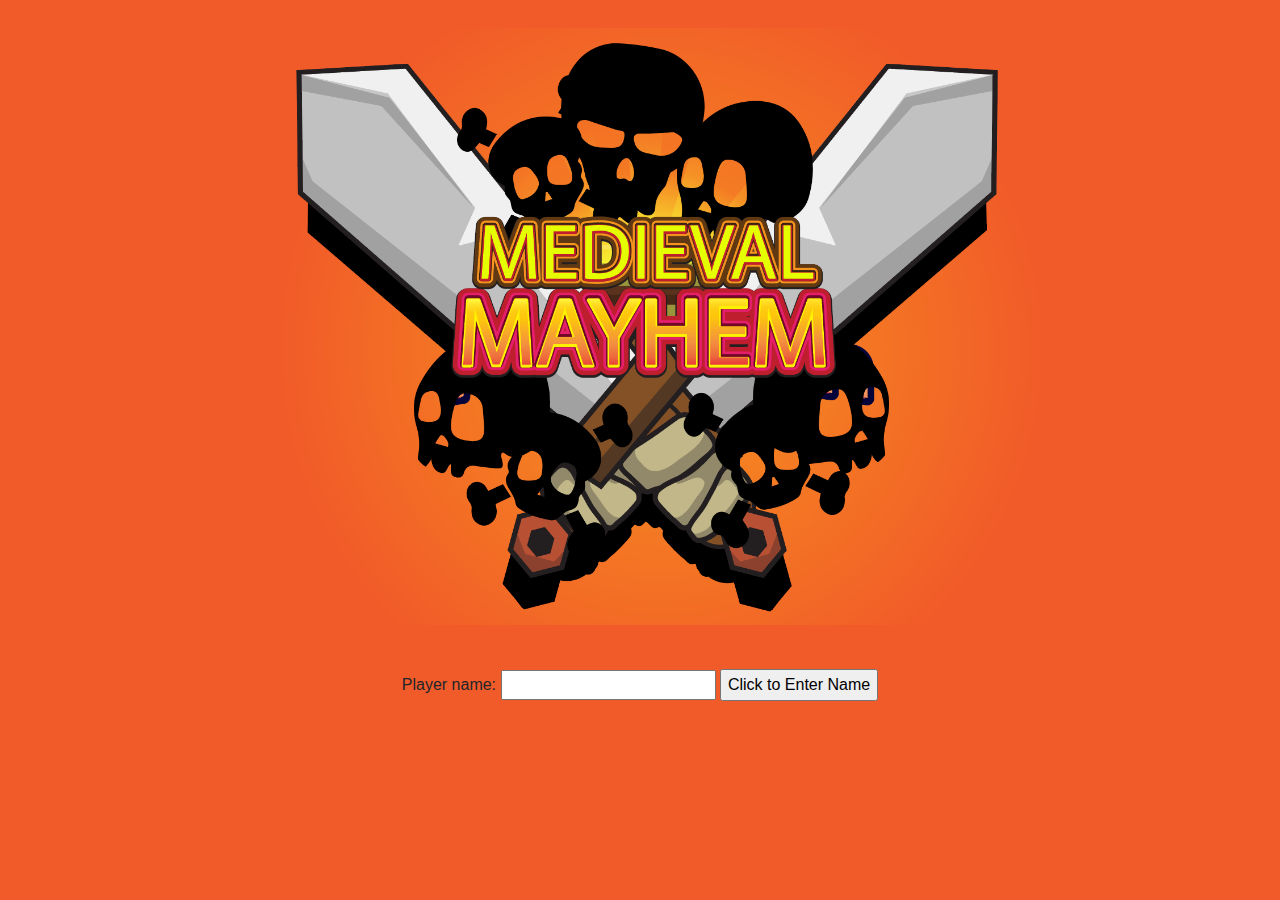
==== index.html @ e9db7f05 "adding localStorage for the leaderBoard" ====
<!--//////////////////////////////////
///// kevinmathews.cs@gmail.com  /////
////////////////////////////////// -->
<!DOCTYPE html>
<html lang="en">

<head>
  <meta charset="UTF-8">
  <meta http-equiv="X-UA-Compatible" content="IE=edge">
  <meta name="viewport" content="width=device-width, initial-scale=1.0">
  <title>Medieval Mayham</title>
  <link rel="stylesheet" href="https://stackpath.bootstrapcdn.com/bootstrap/4.5.0/css/bootstrap.min.css">
  <script src="https://code.jquery.com/jquery-3.5.1.min.js"></script>
  <script src="https://stackpath.bootstrapcdn.com/bootstrap/4.5.0/js/bootstrap.min.js"></script>
  <link rel="stylesheet" href="./css/style.css">
  <link rel="preconnect" href="https://fonts.gstatic.com">
  <link href="https://fonts.googleapis.com/css2?family=Boogaloo&display=swap" rel="stylesheet">
  <link rel="icon" href="./favicon.png">
  <script>
    $(document).ready(function () {
      $("#myModal").modal('show');
    });
  </script>
</head>

<body>
  <!-- Opening Screen Modal -->
  <div class="modal fade" id="myModal" role="dialog" data-keyboard="false" data-backdrop="static">
    <div class="modal-dialog">
      <img id='maintitleLogo' src="./images/logomain2.png" />
    </div>
    <div class="modal-body">
      <form name="form1" method="post" id="newGame">
        <p id="userInput">
          <label>Player name:</label>
          <input type="text" name="p1" id="nameOne" value="" required />
          <input class='fancy' id="submit" type="submit" value="Click to Enter Name" />
        </p>
        <img data-dismiss="modal" id="startbutton" type="submit" value="New Game" src="./images/start.gif"
          data-toggle="modal" data-target="#leaderModal" />
      </form>
    </div>
  </div>
  <!-- LeaderBoard Modal -->
  <div class="modal fade" id="leaderModal" role="dialog" data-keyboard="false" data-backdrop="static"
    aria-labelledby="ModalLabel" aria-hidden="true">
    <div class="modal-dialog">
    </div>
    <!-- <div class="modal-content"> -->
    <!-- <div class="modal-header"> -->

    <div class="modal-body">
      <img class='leaderLogo' src='./images/logo5.png' />
      <h1>Leader Board</h1>
      <br />
      <ul>

        <li>
          <table style="width: 100%;">
            <tbody>
              <th colspan='6'>
                <h1><span class='firstPositionName'></span></h1>
              </th>
              <tr>
                <td class='oneBoss1Name' style="width:20%">Taz'dingo</td>
                <td class='oneBoss2Name' style="width:20%">Pozzik & Sluggo</td>
                <td class='oneBoss3Name' style="width:20%">Goldrinn</td>
                <td class='oneBoss4Name' style="width:20%">Djinn</td>
                <td class='oneBoss5Name' style="width:20%">Vaelastrasz</td>
              </tr>
              <tr>
                <td class='leaderOnePurchaseAfterBoss1'>
                </td>
                <td class='leaderOnePurchaseAfterBoss2'>
                </td>
                <td class='leaderOnePurchaseAfterBoss3'>
                </td>
                <td class='leaderOnePurchaseAfterBoss4'>
                </td>
                <td class='leaderOnePurchaseAfterBoss5'>

                </td>
                <td>
                </td>
              </tr>
            </tbody>
          </table>
        </li>
        <hr />
        <li>
          <!-- <table style="width: 100%;">
            <tbody>
              <th colspan='6'>
                <h2><span class='secondPositionName'></span></h2>
              </th>
              <tr>
                <td class='twoBoss1name' style="width:20%">Taz'dingo</td>
                <td class='twoBoss2name' style="width:20%">Pozzik & Sluggo</td>
                <td class='twoBoss3name' style="width:20%">Goldrinn</td>
                <td class='twoBoss4name' style="width:20%">Djinn</td>
                <td class='twoBoss5name' style="width:20%">Vaelastrasz</td>
              </tr>
              <tr>
                <td class='leaderTwoPurchaseAfterBoss1'>
                </td>
                <td class='leaderTwoPurchaseAfterBoss2'>
                </td>
                <td class='leaderTwoPurchaseAfterBoss3'>
                </td>
                <td class='leaderTwoPurchaseAfterBoss4'>
                </td>
                <td class='leaderTwoPurchasedAfterBoss5'>
                </td>
                <td>
                </td>
              </tr>
            </tbody>
          </table> -->
          <table style="width: 100%;">
            <tbody>
              <th colspan='6'>
                <h1><span class='secondPositionName'></span></h1>
              </th>
              <tr>
                <td class='twoBoss1Name' style="width:20%">Taz'dingo</td>
                <td class='twoBoss2Name' style="width:20%">Pozzik & Sluggo</td>
                <td class='twoBoss3Name' style="width:20%">Goldrinn</td>
                <td class='twoBoss4Name' style="width:20%">Djinn</td>
                <td class='twoBoss5Name' style="width:20%">Vaelastrasz</td>
              </tr>
              <tr>
                <td class='leaderTwoPurchaseAfterBoss1'>
                </td>
                <td class='leaderTwoPurchaseAfterBoss2'>
                </td>
                <td class='leaderTwoPurchaseAfterBoss3'>
                </td>
                <td class='leaderTwoPurchaseAfterBoss4'>
                </td>
                <td class='l2PAB5'>

                </td>
                <td>
                </td>
              </tr>
            </tbody>
          </table>
        </li>
        <hr />
        <li>
          <table style="width: 100%;">
            <tbody>
              <th colspan='6'>
                <h3><span class='thirdPositionName'></span></h3>
              </th>
              <tr>
                <td class='div3Boss1' style="width:20%">Taz'dingo</td>
                <td class='div3Boss2' style="width:20%">Pozzik & Sluggo</td>
                <td class='div3Boss3' style="width:20%">Goldrinn</td>
                <td class='div3Boss4' style="width:20%">Djinn</td>
                <td class='div3Boss5' style="width:20%">Vaelastrasz</td>
              </tr>
              <tr>
                <td class='leaderThreePurchaseAfterBoss1'>
                </td>
                <td class='leaderThreePurchaseAfterBoss2'>
                </td>
                <td class='leaderThreePurchaseAfterBoss3'>
                </td>
                <td class='leaderThreePurchaseAfterBoss4'>
                </td>
                <td class='leaderThreePurchaseAfterBoss5'>
                </td>
                <td>
                </td>
              </tr>
            </tbody>
          </table>
        </li>
        <hr />
        <li>
          <span class='fourthPositionName'></span>
        </li>
        <li>
          <span class='fifthPositionName'></span>
        </li>
        <li>
          <span class='sixthPositionName'></span>
        </li>
        <li>
          <span class='seventhPositionName'></span>
        </li>
        <li>
          <span class='eighthPositionName'></span>
        </li>
        <li>
          <span class='ninthPositionName'></span>
        </li>
        <li>
          <span class='tenthPositionName'></span>
        </li>
      </ul>
      <button type="button" class="btn btn-secondary resetGameButton" data-dismiss="modal">Close
      </button>
    </div>
  </div>
  <!-- </div> -->
  </div>
  <!-- Shop Modal -->
  <div class="modal fade" id="shopModal" tabindex="-1" role="dialog" aria-labelledby="ModalLabel" aria-hidden="true"
    data-keyboard="false" data-backdrop="static">
    <div class="modal-dialog" role="document">
      <div class="modal-content">
        <div class="modal-header">
          <img id='modalShopImage' src=' ./images/shopmodal.png'>
          <h2 class="modal-title">Upgrade Shop</h2>
          <hr>
          <h4>For Info on spells, damage and accuracy please check the Rules Page</h4>
        </div>
        <div class="modal-body">
          <img src='./images/heart3.png' />10 Health for 10 Gold
          <button id='buyHealthUpgrade'>Buy
          </button>
          <hr>
          <img src='./images/attackicon.png' />3 point of Attack Upgrade for 10 gold
          <button id='buyAttackUpgrade'>Buy
          </button>
          <hr>
          <img src='./images/armor.png' />3 point of extra Armor for 10 gold
          <button id='buyArmorUpgrade'>Buy
          </button>
          <hr>
          <img src='./images/accuracy.png' />2 point of Accuracy Upgrade for 10 gold
          <button id='buyAccuracyUpgrade'>Buy
          </button>
          <hr>
          <img src='./images/magicaccuracy.png' />2 point of Magic Accuracy for 10 gold
          <button id='buyMagicAccuracyUpgrade'>Buy
          </button>
          <hr>
          <img src='./images/bladeshop.png' />Learn Throwing Blade Skill for 30 gold
          <button id='buyThrowingBladeUpgrade'>Buy
          </button>
          <hr>
          <img src='./images/fireballshop.png' />Learn FireBall Spell for 50 gold
          <button id='buyFireBallUpgrade'>Buy
          </button>
        </div>
        <div id='shopText'></div>
        <div class="modal-footer">
          <img src='./images/heart3.png' />
          <span class='playerHealth'>= 200
          </span>
          <img src='./images/attackicon.png' /> =
          <span class='playerAttack'>20
          </span>
          <img src='./images/armor.png' /> =
          <span class='playerArmor'>5
          </span>
          <img src='./images/accuracy.png' /> =
          <span class='playerAccuracy'>80
          </span>%
          <img src='./images/magicaccuracy.png' /> =
          <span class='playerMagicAccuracy'>65
          </span>%
          <img src='./images/gold.png' /> =
          <span class='playerGold'>0
          </span>
          <br>
          <button type="button" class="btn btn-secondary" data-dismiss="modal">Close
          </button>
        </div>
      </div>
    </div>
  </div>
  <!-- Rules Modal -->
  <div id="myModal3" class="modal fade" role="dialog" data-keyboard="false" data-backdrop="static">
    <div class="modal-dialog">
      <div class="modal-content">
        <div class="modal-header">
          <img id='modalShopImage' src=' ./images/rulesmodal.png'>
          <h4 class="modal-title">Game Rules and Info
          </h4>
        </div>
        <div class="modal-body">
          <h5>Game Play
          </h5>
          <h6>
            <p>FOR BEST VIEWING!
            </p>
            <p>Screens less then 16" might need to set browser zoom set 90%
            </p>
            <p>For Screens up to 27" set browser Zoom to 100%.
            </p>
            <p>and set Zoom 110% - 125% on screens larger then 27"
            </p>
          </h6>
          <hr>
          <p>The Player always goes first, and then the Computer Enemy.</p>
          You start off with a basic attack along with a lightning Bolt spell. As you advance through stages you earn
          gold and can purchase upgrades to Armor, Health Potions, Increase your Weapon and Magic Accuracy, as well as
          learn new Skills.
          </p>
          <hr>
          <p><img src='./images/accuracy.png'>Shows the accuracy for your Basic Attack(20 Damage) and Throwing Blade(35
            Damage 1 round cooldown).</p>
          <p>It's also used to show the Enemies attack accuracy</p>
          <hr>
          <p><img src='./images/magicaccuracy.png'>Shows the Accuracy of your LightingBolt(45 Damage 2 round cooldown)
            and FireBall Spell(65 Damage 3 rounds cooldown)
          </p>
          <hr>
          <p><img src='./images/armor.png'>Shows the armor you have. For every point of Armor you have you block 1 point
            of incoming damage.</p>
        </div>
        <div class="modal-footer">
          <button type="button" class="btn btn-default" data-dismiss="modal">Close
          </button>
        </div>
      </div>
    </div>
  </div>
  <!-- Stage Cleared Modal -->
  <div id="myModal4" class="modal fade" role="dialog" data-keyboard="false" data-backdrop="static">
    <div class="modal-dialog">
      <div class="modal-content">
      </div>
      <div id="modal-body4">
      </div>
    </div>
  </div>
  <!-- Victory Modal -->
  <div id="myModal5" class="modal fade" role="dialog" data-keyboard="false" data-backdrop="static">
    <div class="modal-dialog">
      <div class="modal-content">
      </div>
      <div id="modal-body5">
      </div>
    </div>
  </div>
  <!-- Defeat Modal -->
  <div id="myModal6" class="modal fade" role="dialog" data-keyboard="false" data-backdrop="static">
    <div class="modal-dialog">
      <div class="modal-content">
      </div>
      <div id="modal-body6">
      </div>
    </div>
  </div>
  <!-- Restart Modal -->
  <div id="myModal7" class="modal fade" role="dialog" data-keyboard="false" data-backdrop="static">
    <div class="modal-dialog">
      <div class="modal-content">
      </div>
      <div id="modal-body7">
      </div>
    </div>
  </div>
  <section>
    <div id='playerNameDiv'>
      <span class='playerName'>
      </span>
    </div>
    <div id='bossNameDiv'>
      <span class='bossName'>
      </span>
    </div>
    <div id='playerName'>
      <img class='playerNamePlate' src="./images/charactername.png" />
    </div>
    <div id='gameTitle'>
      <img id='titleLogo' src="./images/logo3.png" />
    </div>
    <div id='enemyName'>
      <img class='playerNamePlate' src="./images/charactername.png" />
    </div>
    <div id='playerDamageDiv'>
      <span class='emptyDot'>.
      </span>
    </div>
    <div id='enemyDamageDiv'><span class='emptyDot'>.</span>
    </div>
    <div id='playerStats'>
      <img src='./images/heart3.png' /> =
      <span class='playerHealth'>200
      </span>
      <br>
      <img src='./images/attackicon.png' /> =
      <span class='playerAttack'>20
      </span>
      <br>
      <img src='./images/armor.png' /> =
      <span class='playerArmor'>5
      </span>
      <br>
      <img src='./images/accuracy.png' /> =
      <span class='playerAccuracy'>80
      </span>%
      <br>
      <img src='./images/magicaccuracy.png' /> =
      <span class='playerMagicAccuracy'>65
      </span>%
      <br>
      <img src='./images/gold.png' /> =
      <span class='playerGold'>0
      </span>
      <br>
    </div>
    <div id='playerPictureDiv'>
      <img id='playerPicture' src='./images/player1idle.gif' />
    </div>
    <div id='victoryImage'></div>
    <div id='stageClearedImage'></div>
    <div id='defeatImage'></div>
    <div id='enemyPictureDiv'>
      <img id='enemyPicture' src='./images/enemy1idle.gif' />
    </div>
    <div id='enemyStats'>
      <img src='./images/heart3.png' /> =
      <span class='bossHealth'>30
      </span>
      <br>
      <img src='./images/attackicon.png' /> =
      <span class='bossAttack'>15
      </span>
      <br>
      <img src='./images/armor.png' /> =
      <span class='bossArmor'>2
      </span>
      <br>
      <img src='./images/accuracy.png' /> =
      <span class='bossAccuracy'>50
      </span>%
      <br>
    </div>
    <div id='gameActionButtons'>
      <img src=./images/attack11.png id='attackButton' class='gameButtons'></img>
      <img src=./images/blade11.png id='magicBladeButton' class='gameButtons'></img>
      <img src=./images/lightning11.png id='lightningButton' class='gameButtons'></img>
      <img src=./images/fireball11.png id='fireBallButton' class='gameButtons'></img>
      <img src=./images/shop11.png id='shopButton' class='gameButtons' data-toggle="modal"
        data-target="#shopModal"></img>
      <img src=./images/rules11.png id='rulesButton' class='gameButtons' data-toggle="modal"
        data-target="#myModal3"></img>
      <img src=./images/restart11.png id='restartButton' class='resetGameButton'></img>
  </section>
  <div id='preLoadImages' class='hiddenItems'>
    <img src=./images/attack22.png></img>
    <img src=./images/blade22.png></img>
    <img src=./images/lightning22.png></img>
    <img src=./images/fireball22.png></img>
    <img src=./images/shop22.png></img>
    <img src=./images/rules22.png></img>
    <img src=./images/restart22.png></img>
    <img src=./images/attack33.png></img>
    <img src=./images/blade33.png></img>
    <img src=./images/lightning33.png></img>
    <img src=./images/fireball33.png></img>
    <img src=./images/shop33.png></img>
    <img src=./images/rules33.png></img>
    <img src=./images/restart33.png></img>
  </div>
  <script src="./js/app.js"></script>
</body>

</html>
---- css/style.css ----
/*//////////////////////////////////
///  kevinmathews.cs@gmail.com   ///
//////////////////////////////////*/
body {
    text-align: center;
      background-size: auto;
      background-size: cover;
  }
  #preLoadImages {
    display: none;
  }
  .modal-dialog{
    text-align: center;
  }
  .modal-content{
    height: 80%;
    z-index: 10001;
  }
  .fancy {
    height: 32px;
  }
  #startbutton {
    visibility: hidden;
    width: 15%;
    margin-left: 0px;
    margin-right: 0px;
  }
  #myModal{
    display:flex;
    background-color:#f15a29;
    align-items: center;
    justify-content: center;
    /* z-index: 100; */
  }
  #leaderModal{
    background-color:#f15a29;
    align-items: center;
    justify-content: center;
    text-align: center;
  }
  #leaderModal ul {
    padding-left: 0;
  }
  #leaderModal li {
    list-style-type: none;
    text-align: center;
  }
  #dualWield {
    display: none;
  }
  .dualWieldAccuracy {
    display: none;
  }
  section {
    display: grid;
    justify-items: center;
    align-items: center;
    grid-template-columns: 20% 10% 20% 20% 10% 20%;
    grid-template-rows:35% 45% 20%;
    margin-top: -115px;
    min-width: 600px;
    grid-gap: 0px;
  }
  #playerNameDiv{
    grid-column: 1 / 2;
    grid-row: 1;
    padding-top: 15px; 
    z-index:1000;
    font-size: 36px;
    font-family: 'Boogaloo', cursive;
    text-shadow: 1px 2px 3px #4d4d4d; 
      color: #222;
  }
  #bossNameDiv {
    grid-column: 6 / 7;
    grid-row: 1;
    padding-top: 15px; 
    z-index:1000;
    font-size: 36px;
    font-family: 'Boogaloo', cursive;
    text-shadow: 1px 2px 3px #4d4d4d; 
      color: #222;
  }
  #playerName {
      grid-column: 1 / 2;
      grid-row: 1;
  }
  #gameTitle {
    grid-column: 2 / 6;
    grid-row: 1;
    transform: translateY(60px);
  }
  #enemyName {
    grid-column: 6 / 7;
    grid-row: 1;
  }
  #playerStats {
    grid-column: 2 / 3;
    grid-row: 2;
    background-color: lightgray;
    border-radius: 10%;
    text-shadow: 2px 3px 5px #716D6D;
    transform: translateX(-20pxpx);
    border: solid #BDBDBD 1px; 
    box-shadow: 8px 14px 20px rgba(0, 0, 0, 0.5)  ; 
    -webkit-box-shadow: 8px 14px 20px rgba(0, 0, 0, 0.5)  ; 
    -moz-box-shadow: 8px 14px 20px rgba(0, 0, 0, 0.5)  ; 
    text-align: left;
  }
  #playerDamageDiv {
    grid-column: 3 / 4;
    grid-row: 2;
    font-size: 52px;
    font-family: 'Boogaloo', cursive;
    transform: translateY(-25px);
    transform: translateX(15px);
    z-index: 2;
    -webkit-text-stroke-width: 2px;
    -webkit-text-stroke-color: black;
  }
  #enemyDamageDiv {
    grid-column: 4 / 5;
    grid-row: 2;
    font-size: 12px;
    font-family: 'Boogaloo', cursive;
    z-index: 1000;
    transform: translateY(-40%);
    padding-bottom: 60px;
    transform: translateX(-100px);
  }
  #enemyDamageDiv {
    width: 3px;
    height: 3px;
    font-size: 52px;
    font-family: 'Boogaloo', cursive;
    z-index: 3;
    -webkit-text-stroke-width: 2px;
    -webkit-text-stroke-color: black;
    
  }
  #enemyStats {
    grid-column: 5 / 6;
    grid-row: 2;
    background-color: lightgray;
    border-radius: 10%;
    text-shadow: 2px 3px 5px #716D6D;
    transform: translateX(-95px);
    transform: translateY(-40px);
    margin-left: -80px;
    text-align: left;
    border: solid #BDBDBD 1px; 
    box-shadow: 8px 14px 20px rgba(0, 0, 0, 0.5)  ; 
    -webkit-box-shadow: 8px 14px 20px rgba(0, 0, 0, 0.5)  ; 
    -moz-box-shadow: 8px 14px 20px rgba(0, 0, 0, 0.5)  ; 
  }
  #playerPictureDiv {
  grid-column: 3 / 4;
  grid-row: 2;
  padding-top: 200px;
  transform: translateX(-50px);
  z-index: 1;
  }
  #playerPicture{
    width: 165%
  }
  #enemyPicture{
    width: 165%
  }
  #enemyPictureDiv {
    grid-column: 4/ 5;
    grid-row: 2;
    padding-top: 200px;
    transform: translateX(-240px);
    z-index: 1; */
  }
  #playerCombatText {
    background-color: orange;
    grid-column: 1 / 3;
    grid-row: 4;
  }
  #enemyCombatText {
    background-color: purple;
    grid-column: 3 / 5;
    grid-row: 4;
  }
  #gameActionButtons {
    grid-column: 1 / 7;
    grid-row: 5;
    transform: translateY(-80px);
  }
  #titleLogo {
    width: 75%; 
    -webkit-filter: drop-shadow(8px 8px 8px #222);
    filter: drop-shadow(8px 8px 8px #222);
  }
  .playerNamePlate {
    width: 90%;
    z-index:-1000;
    -webkit-filter: drop-shadow(5px 5px 5px 5px #222);
    filter: drop-shadow(5px 5px 5px #222);
  }
  #maintitleLogo {
    width: 180%;
    transform: translateY(-50%);
    transform: translateX(-20%);
  }
  .playerName{
    transform: translateY(50%)
  }
  .emptyDot {
    opacity: 0%;
  }
  .gameButtons{
  width: 100px;
  border-radius: 50%;
  background: #F8F8F8; 
  border: solid #BDBDBD 1px; 
  box-shadow: 8px 14px 20px rgba(0, 0, 0, 0.5)  ; 
  -webkit-box-shadow: 8px 14px 20px rgba(0, 0, 0, 0.5)  ; 
  -moz-box-shadow: 8px 14px 20px rgba(0, 0, 0, 0.5)  ; 
  }
  .resetGameButton{
    width: 100px;
    border-radius: 50%;
    background: #F8F8F8; 
    border: solid #BDBDBD 1px; 
    box-shadow: 8px 14px 20px rgba(0, 0, 0, 0.5)  ; 
    -webkit-box-shadow: 8px 14px 20px rgba(0, 0, 0, 0.5)  ; 
    -moz-box-shadow: 8px 14px 20px rgba(0, 0, 0, 0.5)  ; 
    }
  #attackButton:hover {
    content: url('../images/attack22.png');
  }
  #attackButton:active {
    content: url('../images/attack33.png');
  }
  #magicBladeButton:hover {
    content: url('../images/blade22.png');
  }
  #magicBladeButton:active {
    content: url('../images/blade33.png');
  }
  #lightningButton:hover {
    content: url('../images/lightning22.png');
  }
  #lightningButton:active {
    content: url('../images/lightning33.png');
  }
  #fireBallButton:hover {
    content: url('../images/fireball22.png');
  }
  #fireBallButton:active {
    content: url('../images/fireball33.png');
  }
  #shopButton:hover {
    content: url('../images/shop22.png');
  }
  #shopButton:active {
    content: url('../images/shop33.png');
  }
  #rulesButton:hover {
    content: url('../images/rules22.png');
  }
  #rulesButton:active {
    content: url('../images/rules33.png');
  }
  #restartButton:hover {
    content: url('../images/restart22.png');
  } 
  #restartButton:active {
    content: url('../images/restart33.png');
  }
  #stageClearedImage {
    width: 120%;
    transform: translateX(-60%);
    transform: translateY(20%);
  }
  #victoryImage {
    width: 150%;
    transform: translateX(0);
    transform: translateY(10%);
    margin-left: -150px;
  }
  #defeatImage {
    width: 150%;
    transform: translateX(0);
    transform: translateY(200px);
    margin-left: -150px;
  }
  #restartGameImage{
    transform: translateX(-50%);
  }
  #modalShopImage {
    width: 60px;
  }
  #fireBallButton {
    visibility: hidden;
    
  }
  #magicBladeButton {
    visibility: hidden;
  }
  .leaderLogo {
    width: 10%;
    height: auto;
    -webkit-filter: drop-shadow(5px 5px 5px 5px #222);
    filter: drop-shadow(5px 5px 5px #222);
  }
  .leader1Name {
    font-size: 40px;
  }
  .boss1NameDead {
    color: black;
    text-decoration: line-through;
    -webkit-text-decoration-color: black;
    text-decoration-color: black;
  }
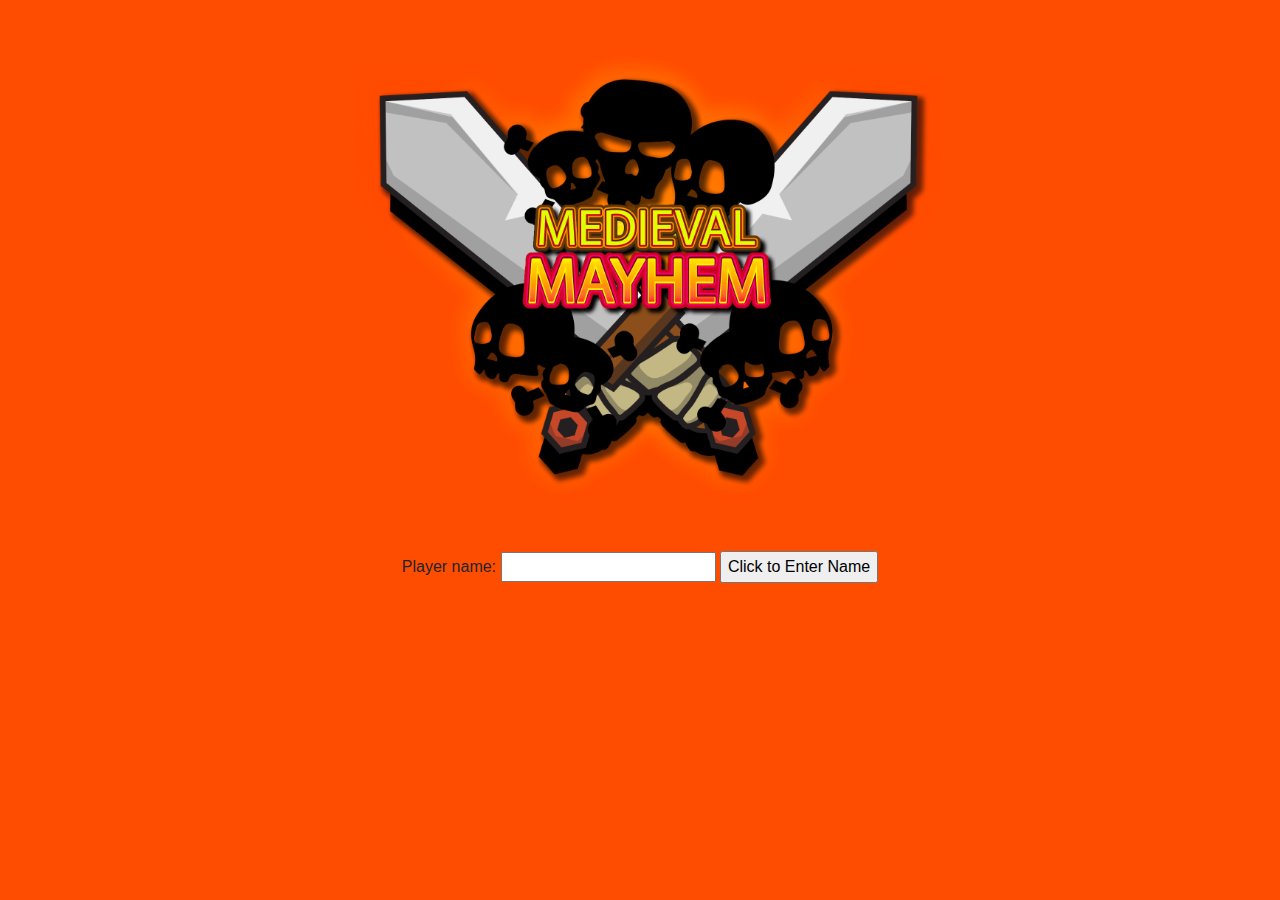
==== commit e710d2d3: "reworked all of the logos and adjusted some css" ====
--- a/index.html
+++ b/index.html
@@ -7,12 +7,15 @@
 <head>
   <meta charset="UTF-8">
   <meta http-equiv="X-UA-Compatible" content="IE=edge">
-  <meta name="viewport" content="width=device-width, initial-scale=1.0">
+  <meta name="viewport" content="width=device-width, initial-scale=1, minimum-scale=1, maximum-scale=1" />
   <title>Medieval Mayham</title>
   <link rel="stylesheet" href="https://stackpath.bootstrapcdn.com/bootstrap/4.5.0/css/bootstrap.min.css">
   <script src="https://code.jquery.com/jquery-3.5.1.min.js"></script>
   <script src="https://stackpath.bootstrapcdn.com/bootstrap/4.5.0/js/bootstrap.min.js"></script>
-  <link rel="stylesheet" href="./css/style.css">
+  <!-- <link rel="stylesheet" href="./css/style.css"> -->
+  <link rel="stylesheet" type="text/css" media="only screen and (max-device-width: 420px)" href="./css/narrow.css" />
+  <link rel="stylesheet" type="text/css" media="only screen and (min-device-width: 421px)" href="./css/style.css" />
+  <!-- <link id="size-stylesheet" rel="stylesheet" type="text/css" href="./css/narrow.css" /> -->
   <link rel="preconnect" href="https://fonts.gstatic.com">
   <link href="https://fonts.googleapis.com/css2?family=Boogaloo&display=swap" rel="stylesheet">
   <link rel="icon" href="./favicon.png">
@@ -27,7 +30,7 @@
   <!-- Opening Screen Modal -->
   <div class="modal fade" id="myModal" role="dialog" data-keyboard="false" data-backdrop="static">
     <div class="modal-dialog">
-      <img id='maintitleLogo' src="./images/logomain2.png" />
+      <img id='maintitleLogo' src="./images/logomain5.png" />
     </div>
     <div class="modal-body">
       <form name="form1" method="post" id="newGame">
@@ -50,7 +53,7 @@
     <!-- <div class="modal-header"> -->
 
     <div class="modal-body">
-      <img class='leaderLogo' src='./images/logo5.png' />
+      <img class='leaderLogo' src='./images/logo7.png' />
       <h1>Leader Board</h1>
       <br />
       <ul>
@@ -88,34 +91,6 @@
         </li>
         <hr />
         <li>
-          <!-- <table style="width: 100%;">
-            <tbody>
-              <th colspan='6'>
-                <h2><span class='secondPositionName'></span></h2>
-              </th>
-              <tr>
-                <td class='twoBoss1name' style="width:20%">Taz'dingo</td>
-                <td class='twoBoss2name' style="width:20%">Pozzik & Sluggo</td>
-                <td class='twoBoss3name' style="width:20%">Goldrinn</td>
-                <td class='twoBoss4name' style="width:20%">Djinn</td>
-                <td class='twoBoss5name' style="width:20%">Vaelastrasz</td>
-              </tr>
-              <tr>
-                <td class='leaderTwoPurchaseAfterBoss1'>
-                </td>
-                <td class='leaderTwoPurchaseAfterBoss2'>
-                </td>
-                <td class='leaderTwoPurchaseAfterBoss3'>
-                </td>
-                <td class='leaderTwoPurchaseAfterBoss4'>
-                </td>
-                <td class='leaderTwoPurchasedAfterBoss5'>
-                </td>
-                <td>
-                </td>
-              </tr>
-            </tbody>
-          </table> -->
           <table style="width: 100%;">
             <tbody>
               <th colspan='6'>
@@ -200,7 +175,7 @@
           <span class='tenthPositionName'></span>
         </li>
       </ul>
-      <button type="button" class="btn btn-secondary resetGameButton" data-dismiss="modal">Close
+      <button type="button" class="resetGameButton closeLeaderBoard" id="closeLeaderBoard" data-dismiss="modal">CLOSE
       </button>
     </div>
   </div>
@@ -356,6 +331,7 @@
       </div>
     </div>
   </div>
+
   <section>
     <div id='playerNameDiv'>
       <span class='playerName'>
@@ -369,7 +345,7 @@
       <img class='playerNamePlate' src="./images/charactername.png" />
     </div>
     <div id='gameTitle'>
-      <img id='titleLogo' src="./images/logo3.png" />
+      <img id='titleLogo' src="./images/logo7.png" />
     </div>
     <div id='enemyName'>
       <img class='playerNamePlate' src="./images/charactername.png" />
--- a/css/style.css
+++ b/css/style.css
@@ -27,16 +27,17 @@
   }
   #myModal{
     display:flex;
-    background-color:#f15a29;
+    background-color:#ff4d00;
     align-items: center;
     justify-content: center;
     /* z-index: 100; */
   }
   #leaderModal{
-    background-color:#f15a29;
+    background-color:#f0592a;
     align-items: center;
     justify-content: center;
     text-align: center;
+    overflow: scroll;
   }
   #leaderModal ul {
     padding-left: 0;
@@ -69,7 +70,8 @@
     font-size: 36px;
     font-family: 'Boogaloo', cursive;
     text-shadow: 1px 2px 3px #4d4d4d; 
-      color: #222;
+    color: #222;
+    transform: translateY(-20px);
   }
   #bossNameDiv {
     grid-column: 6 / 7;
@@ -79,20 +81,23 @@
     font-size: 36px;
     font-family: 'Boogaloo', cursive;
     text-shadow: 1px 2px 3px #4d4d4d; 
-      color: #222;
+    color: #222;
+    transform: translateY(-20px);
   }
   #playerName {
       grid-column: 1 / 2;
       grid-row: 1;
+      transform: translateY(-20px);
   }
   #gameTitle {
     grid-column: 2 / 6;
     grid-row: 1;
-    transform: translateY(60px);
+    transform: translateY(90px);
   }
   #enemyName {
     grid-column: 6 / 7;
     grid-row: 1;
+    transform: translateY(-20px);
   }
   #playerStats {
     grid-column: 2 / 3;
@@ -187,6 +192,7 @@
     grid-column: 1 / 7;
     grid-row: 5;
     transform: translateY(-80px);
+    z-index: 200;
   }
   #titleLogo {
     width: 75%; 
@@ -200,9 +206,10 @@
     filter: drop-shadow(5px 5px 5px #222);
   }
   #maintitleLogo {
-    width: 180%;
-    transform: translateY(-50%);
-    transform: translateX(-20%);
+    width: 120%;
+    /* transform: translateY(-50%); */
+    transform: translateX(-7%);
+    margin-top: 20px;
   }
   .playerName{
     transform: translateY(50%)
@@ -218,6 +225,7 @@
   box-shadow: 8px 14px 20px rgba(0, 0, 0, 0.5)  ; 
   -webkit-box-shadow: 8px 14px 20px rgba(0, 0, 0, 0.5)  ; 
   -moz-box-shadow: 8px 14px 20px rgba(0, 0, 0, 0.5)  ; 
+  
   }
   .resetGameButton{
     width: 100px;
@@ -272,8 +280,9 @@
   }
   #stageClearedImage {
     width: 120%;
-    transform: translateX(-60%);
+    transform: translateX(-90%);
     transform: translateY(20%);
+    margin-right: 90px;
   }
   #victoryImage {
     width: 150%;
@@ -288,7 +297,7 @@
     margin-left: -150px;
   }
   #restartGameImage{
-    transform: translateX(-50%);
+    transform: translateX(-20%);
   }
   #modalShopImage {
     width: 60px;
@@ -301,7 +310,7 @@
     visibility: hidden;
   }
   .leaderLogo {
-    width: 10%;
+    width: 40%;
     height: auto;
     -webkit-filter: drop-shadow(5px 5px 5px 5px #222);
     filter: drop-shadow(5px 5px 5px #222);
@@ -314,4 +323,29 @@
     text-decoration: line-through;
     -webkit-text-decoration-color: black;
     text-decoration-color: black;
+  }
+  .resetGameButton {
+    color: black;
+    background-color: white;    
+    box-shadow: 8px 14px 20px rgba(0, 0, 0, 0.5)  ; 
+    -webkit-box-shadow: 8px 14px 20px rgba(0, 0, 0, 0.5)  ; 
+    -moz-box-shadow: 8px 14px 20px rgba(0, 0, 0, 0.5)  ; 
+  }
+  .resetGameButton:hover {
+    background-color: gray;
+    color: white;
+  }
+  #closeLeaderBoard {
+    width: 100px;
+    border-radius: 10px;
+    color: black;
+    background-color: white;    
+    box-shadow: 8px 14px 20px rgba(0, 0, 0, 0.5)  ; 
+    -webkit-box-shadow: 8px 14px 20px rgba(0, 0, 0, 0.5)  ; 
+    -moz-box-shadow: 8px 14px 20px rgba(0, 0, 0, 0.5)  ; 
+    margin-bottom: 30px;
+  }
+  #closeLeaderBoard:hover {
+    background-color: gray;
+    color: white;
   }--- a/css/narrow.css
+++ b/css/narrow.css
@@ -0,0 +1,356 @@
+/*//////////////////////////////////
+///  kevinmathews.cs@gmail.com   ///
+//////////////////////////////////*/
+body {
+    text-align: center;
+    background-size: no-repeat;
+    font-size: 12px;
+}
+#preLoadImages {
+  display: none;
+}
+.modal-dialog{
+  text-align: center;
+}
+.modal-content{
+  height: auto;
+  width: auto;
+  z-index: 10001;
+}
+.fancy {
+  height: 32px;
+}
+#startbutton {
+  visibility: hidden;
+  max-width:50%;
+  height: auto;
+  margin-left: 0px;
+  margin-right: 0px;
+}
+#myModal{
+  display:flex;
+  background-color:#f15a29;
+  align-items: center;
+  justify-content: center;
+  /* z-index: 100; */
+}
+
+#leaderModal{
+  background-color:#f15a29;
+  align-items: center;
+  justify-content: center;
+  text-align: center;
+  overflow: scroll;
+}
+#leaderModal ul {
+  padding-left: 0;
+}
+#leaderModal li {
+  list-style-type: none;
+  text-align: center;
+}
+#dualWield {
+  display: none;
+}
+.dualWieldAccuracy {
+  display: none;
+}
+section {
+  display: grid;
+  justify-items: center;
+  align-items: center;
+  grid-template-columns: 20% 10% 20% 20% 10% 20%;
+  grid-template-rows:35% 45% 20%;
+  margin-top: -125px;
+  max-width: 400px;
+  grid-gap: 0px;
+}
+#playerNameDiv{
+  grid-column: 1 / 2;
+  grid-row: 1;
+  padding-top: 63px; 
+  padding-left: 50px;
+  z-index:1000;
+  font-size: 13px;
+  font-family: 'Boogaloo', cursive;
+  text-shadow: 1px 2px 3px #4d4d4d; 
+    color: #222;
+}
+#bossNameDiv {
+  grid-column: 6 / 7;
+  grid-row: 1;
+  padding-top: 62px;
+  padding-left: -55px;
+  transform: translateX(-25px); 
+  z-index:1000;
+  font-size: 13px;
+  font-family: 'Boogaloo', cursive;
+  text-shadow: 1px 2px 3px #4d4d4d; 
+    color: #222;
+}
+#playerName {
+    grid-column: 1 / 2;
+    grid-row: 1;
+    padding-top: 55px; 
+}
+#gameTitle {
+  grid-column: 2 / 6;
+  grid-row: 1;
+  transform: translateY(70px);
+}
+#enemyName {
+  grid-column: 6 / 7;
+  grid-row: 1;
+  padding-top: 55px;
+  
+  transform: translateX(-50px);
+  z-index: -1;
+}
+#playerStats {
+  grid-column: 2 / 3;
+  width: 80px;
+  grid-row: 2;
+  background-color: lightgray;
+  border-radius: 8%;
+  text-shadow: 2px 3px 5px #716D6D;
+  transform: translateX(-10px);
+  margin-right: 80px;
+  transform: translateY(-100px);
+  border: solid #BDBDBD 1px; 
+  box-shadow: 8px 14px 20px rgba(0, 0, 0, 0.5)  ; 
+  -webkit-box-shadow: 8px 14px 20px rgba(0, 0, 0, 0.5)  ; 
+  -moz-box-shadow: 8px 14px 20px rgba(0, 0, 0, 0.5)  ; 
+  text-align: left;
+}
+#playerDamageDiv {
+  grid-column: 3 / 4;
+  grid-row: 2;
+  font-size: 52px;
+  font-family: 'Boogaloo', cursive;
+  margin-top: 40px;
+  transform: translateY(95px);
+  transform: translateX(-65px);
+  z-index: 2;
+  -webkit-text-stroke-width: 2px;
+  -webkit-text-stroke-color: black;
+}
+#enemyDamageDiv {
+  grid-column: 4 / 5;
+  grid-row: 2;
+  font-size: 12px;
+  font-family: 'Boogaloo', cursive;
+  z-index: 1000;
+  transform: translateY(10%);
+  margin-top: 20px;
+  padding-bottom: 60px;
+  transform: translateX(10px);
+}
+#enemyDamageDiv {
+  width: 3px;
+  height: 3px;
+  font-size: 52px;
+  font-family: 'Boogaloo', cursive;
+  z-index: 3;
+  -webkit-text-stroke-width: 2px;
+  -webkit-text-stroke-color: black;
+  
+}
+#enemyStats {
+  grid-column: 5 / 6;
+  grid-row: 2;
+  width: 80px;
+  background-color: lightgray;
+  border-radius: 10%;
+  text-shadow: 2px 3px 5px #716D6D;
+  transform: translateX(85px);
+  transform: translateY(-130px);
+  margin-left: 80px;
+  text-align: left;
+  border: solid #BDBDBD 1px; 
+  box-shadow: 8px 14px 20px rgba(0, 0, 0, 0.5)  ; 
+  -webkit-box-shadow: 8px 14px 20px rgba(0, 0, 0, 0.5)  ; 
+  -moz-box-shadow: 8px 14px 20px rgba(0, 0, 0, 0.5)  ; 
+}
+#playerPictureDiv {
+grid-column: 3 / 4;
+grid-row: 2;
+margin-top: 390%;
+transform: translateX(-170px);
+z-index: 1;
+}
+#playerPicture{
+  width: 465%
+}
+#enemyPicture{
+  width: 465%
+}
+#enemyPictureDiv {
+  grid-column: 4/ 5;
+  grid-row: 2;
+  margin-top: 390%;
+  transform: translateX(-135px);
+  z-index: 1; */
+}
+#playerCombatText {
+  background-color: orange;
+  grid-column: 1 / 3;
+  grid-row: 4;
+}
+#enemyCombatText {
+  background-color: purple;
+  grid-column: 3 / 5;
+  grid-row: 4;
+}
+#gameActionButtons {
+  grid-column: 1 / 7;
+  grid-row: 5;
+  transform: translateY(-40px);
+}
+#titleLogo {
+  width: 95%; 
+  -webkit-filter: drop-shadow(8px 8px 8px #222);
+  filter: drop-shadow(8px 8px 8px #222);
+  padding-left: 10px;
+}
+.playerNamePlate {
+  width: 160%;
+  z-index:-1000;
+  -webkit-filter: drop-shadow(5px 5px 5px 5px #222);
+  filter: drop-shadow(5px 5px 5px #222);
+}
+#maintitleLogo {
+  margin-top: 10%;
+  width: 100%;
+  height: auto;
+
+}
+.playerName{
+  transform: translateY(50%)
+}
+.emptyDot {
+  opacity: 0%;
+}
+.gameButtons{
+width: 40px;
+border-radius: 50%;
+background: #F8F8F8; 
+border: solid #BDBDBD 1px; 
+box-shadow: 8px 14px 20px rgba(0, 0, 0, 0.5)  ; 
+-webkit-box-shadow: 8px 14px 20px rgba(0, 0, 0, 0.5)  ; 
+-moz-box-shadow: 8px 14px 20px rgba(0, 0, 0, 0.5)  ; 
+}
+.resetGameButton{
+  width: 40px;
+  border-radius: 50%;
+  background: #F8F8F8; 
+  border: solid #BDBDBD 1px; 
+  box-shadow: 8px 14px 20px rgba(0, 0, 0, 0.5)  ; 
+  -webkit-box-shadow: 8px 14px 20px rgba(0, 0, 0, 0.5)  ; 
+  -moz-box-shadow: 8px 14px 20px rgba(0, 0, 0, 0.5)  ; 
+  }
+#attackButton:hover {
+  content: url('../images/attack22.png');
+}
+#attackButton:active {
+  content: url('../images/attack33.png');
+}
+#magicBladeButton:hover {
+  content: url('../images/blade22.png');
+}
+#magicBladeButton:active {
+  content: url('../images/blade33.png');
+}
+#lightningButton:hover {
+  content: url('../images/lightning22.png');
+}
+#lightningButton:active {
+  content: url('../images/lightning33.png');
+}
+#fireBallButton:hover {
+  content: url('../images/fireball22.png');
+}
+#fireBallButton:active {
+  content: url('../images/fireball33.png');
+}
+#shopButton:hover {
+  content: url('../images/shop22.png');
+}
+#shopButton:active {
+  content: url('../images/shop33.png');
+}
+#rulesButton:hover {
+  content: url('../images/rules22.png');
+}
+#rulesButton:active {
+  content: url('../images/rules33.png');
+}
+#restartButton:hover {
+  content: url('../images/restart22.png');
+} 
+#restartButton:active {
+  content: url('../images/restart33.png');
+}
+#stageClearedImage {
+  width: 120%;
+  transform: translateX(-60%);
+  transform: translateY(60%);
+  width: 60%;
+}
+#victoryImage {
+  width: 150%;
+  transform: translateX(0);
+  transform: translateY(50%);
+  margin-left: -150px;
+  width: 50%;
+}
+#defeatImage {
+  width: 150%;
+  transform: translateX(0);
+  transform: translateY(200px);
+  margin-left: -150px;
+  width: 50%;
+}
+#restartGameImage{
+  transform: translateX(-20%);
+  transform: translateY(50%);
+  width: 50%;
+}
+#modalShopImage {
+  width: 60px;
+}
+#fireBallButton {
+  visibility: hidden;
+  
+}
+#magicBladeButton {
+  visibility: hidden;
+}
+.leaderLogo {
+  width: 70%;
+  height: auto;
+  -webkit-filter: drop-shadow(5px 5px 5px 5px #222);
+  filter: drop-shadow(5px 5px 5px #222);
+}
+.leader1Name {
+  font-size: 40px;
+}
+.boss1NameDead {
+  color: black;
+  text-decoration: line-through;
+  -webkit-text-decoration-color: black;
+  text-decoration-color: black;
+}
+#closeLeaderBoard {
+  width: 100px;
+  border-radius: 10px;
+  color: black;
+  background-color: white;    
+  box-shadow: 8px 14px 20px rgba(0, 0, 0, 0.5)  ; 
+  -webkit-box-shadow: 8px 14px 20px rgba(0, 0, 0, 0.5)  ; 
+  -moz-box-shadow: 8px 14px 20px rgba(0, 0, 0, 0.5)  ; 
+  margin-bottom: 30px;
+}
+#closeLeaderBoard:hover {
+  background-color: gray;
+  color: white;
+}
--- a/css/style.css
+++ b/css/style.css
@@ -27,16 +27,17 @@
   }
   #myModal{
     display:flex;
-    background-color:#f15a29;
+    background-color:#ff4d00;
     align-items: center;
     justify-content: center;
     /* z-index: 100; */
   }
   #leaderModal{
-    background-color:#f15a29;
+    background-color:#f0592a;
     align-items: center;
     justify-content: center;
     text-align: center;
+    overflow: scroll;
   }
   #leaderModal ul {
     padding-left: 0;
@@ -69,7 +70,8 @@
     font-size: 36px;
     font-family: 'Boogaloo', cursive;
     text-shadow: 1px 2px 3px #4d4d4d; 
-      color: #222;
+    color: #222;
+    transform: translateY(-20px);
   }
   #bossNameDiv {
     grid-column: 6 / 7;
@@ -79,20 +81,23 @@
     font-size: 36px;
     font-family: 'Boogaloo', cursive;
     text-shadow: 1px 2px 3px #4d4d4d; 
-      color: #222;
+    color: #222;
+    transform: translateY(-20px);
   }
   #playerName {
       grid-column: 1 / 2;
       grid-row: 1;
+      transform: translateY(-20px);
   }
   #gameTitle {
     grid-column: 2 / 6;
     grid-row: 1;
-    transform: translateY(60px);
+    transform: translateY(90px);
   }
   #enemyName {
     grid-column: 6 / 7;
     grid-row: 1;
+    transform: translateY(-20px);
   }
   #playerStats {
     grid-column: 2 / 3;
@@ -187,6 +192,7 @@
     grid-column: 1 / 7;
     grid-row: 5;
     transform: translateY(-80px);
+    z-index: 200;
   }
   #titleLogo {
     width: 75%; 
@@ -200,9 +206,10 @@
     filter: drop-shadow(5px 5px 5px #222);
   }
   #maintitleLogo {
-    width: 180%;
-    transform: translateY(-50%);
-    transform: translateX(-20%);
+    width: 120%;
+    /* transform: translateY(-50%); */
+    transform: translateX(-7%);
+    margin-top: 20px;
   }
   .playerName{
     transform: translateY(50%)
@@ -218,6 +225,7 @@
   box-shadow: 8px 14px 20px rgba(0, 0, 0, 0.5)  ; 
   -webkit-box-shadow: 8px 14px 20px rgba(0, 0, 0, 0.5)  ; 
   -moz-box-shadow: 8px 14px 20px rgba(0, 0, 0, 0.5)  ; 
+  
   }
   .resetGameButton{
     width: 100px;
@@ -272,8 +280,9 @@
   }
   #stageClearedImage {
     width: 120%;
-    transform: translateX(-60%);
+    transform: translateX(-90%);
     transform: translateY(20%);
+    margin-right: 90px;
   }
   #victoryImage {
     width: 150%;
@@ -288,7 +297,7 @@
     margin-left: -150px;
   }
   #restartGameImage{
-    transform: translateX(-50%);
+    transform: translateX(-20%);
   }
   #modalShopImage {
     width: 60px;
@@ -301,7 +310,7 @@
     visibility: hidden;
   }
   .leaderLogo {
-    width: 10%;
+    width: 40%;
     height: auto;
     -webkit-filter: drop-shadow(5px 5px 5px 5px #222);
     filter: drop-shadow(5px 5px 5px #222);
@@ -314,4 +323,29 @@
     text-decoration: line-through;
     -webkit-text-decoration-color: black;
     text-decoration-color: black;
+  }
+  .resetGameButton {
+    color: black;
+    background-color: white;    
+    box-shadow: 8px 14px 20px rgba(0, 0, 0, 0.5)  ; 
+    -webkit-box-shadow: 8px 14px 20px rgba(0, 0, 0, 0.5)  ; 
+    -moz-box-shadow: 8px 14px 20px rgba(0, 0, 0, 0.5)  ; 
+  }
+  .resetGameButton:hover {
+    background-color: gray;
+    color: white;
+  }
+  #closeLeaderBoard {
+    width: 100px;
+    border-radius: 10px;
+    color: black;
+    background-color: white;    
+    box-shadow: 8px 14px 20px rgba(0, 0, 0, 0.5)  ; 
+    -webkit-box-shadow: 8px 14px 20px rgba(0, 0, 0, 0.5)  ; 
+    -moz-box-shadow: 8px 14px 20px rgba(0, 0, 0, 0.5)  ; 
+    margin-bottom: 30px;
+  }
+  #closeLeaderBoard:hover {
+    background-color: gray;
+    color: white;
   }--- a/css/narrow.css
+++ b/css/narrow.css
@@ -0,0 +1,356 @@
+/*//////////////////////////////////
+///  kevinmathews.cs@gmail.com   ///
+//////////////////////////////////*/
+body {
+    text-align: center;
+    background-size: no-repeat;
+    font-size: 12px;
+}
+#preLoadImages {
+  display: none;
+}
+.modal-dialog{
+  text-align: center;
+}
+.modal-content{
+  height: auto;
+  width: auto;
+  z-index: 10001;
+}
+.fancy {
+  height: 32px;
+}
+#startbutton {
+  visibility: hidden;
+  max-width:50%;
+  height: auto;
+  margin-left: 0px;
+  margin-right: 0px;
+}
+#myModal{
+  display:flex;
+  background-color:#f15a29;
+  align-items: center;
+  justify-content: center;
+  /* z-index: 100; */
+}
+
+#leaderModal{
+  background-color:#f15a29;
+  align-items: center;
+  justify-content: center;
+  text-align: center;
+  overflow: scroll;
+}
+#leaderModal ul {
+  padding-left: 0;
+}
+#leaderModal li {
+  list-style-type: none;
+  text-align: center;
+}
+#dualWield {
+  display: none;
+}
+.dualWieldAccuracy {
+  display: none;
+}
+section {
+  display: grid;
+  justify-items: center;
+  align-items: center;
+  grid-template-columns: 20% 10% 20% 20% 10% 20%;
+  grid-template-rows:35% 45% 20%;
+  margin-top: -125px;
+  max-width: 400px;
+  grid-gap: 0px;
+}
+#playerNameDiv{
+  grid-column: 1 / 2;
+  grid-row: 1;
+  padding-top: 63px; 
+  padding-left: 50px;
+  z-index:1000;
+  font-size: 13px;
+  font-family: 'Boogaloo', cursive;
+  text-shadow: 1px 2px 3px #4d4d4d; 
+    color: #222;
+}
+#bossNameDiv {
+  grid-column: 6 / 7;
+  grid-row: 1;
+  padding-top: 62px;
+  padding-left: -55px;
+  transform: translateX(-25px); 
+  z-index:1000;
+  font-size: 13px;
+  font-family: 'Boogaloo', cursive;
+  text-shadow: 1px 2px 3px #4d4d4d; 
+    color: #222;
+}
+#playerName {
+    grid-column: 1 / 2;
+    grid-row: 1;
+    padding-top: 55px; 
+}
+#gameTitle {
+  grid-column: 2 / 6;
+  grid-row: 1;
+  transform: translateY(70px);
+}
+#enemyName {
+  grid-column: 6 / 7;
+  grid-row: 1;
+  padding-top: 55px;
+  
+  transform: translateX(-50px);
+  z-index: -1;
+}
+#playerStats {
+  grid-column: 2 / 3;
+  width: 80px;
+  grid-row: 2;
+  background-color: lightgray;
+  border-radius: 8%;
+  text-shadow: 2px 3px 5px #716D6D;
+  transform: translateX(-10px);
+  margin-right: 80px;
+  transform: translateY(-100px);
+  border: solid #BDBDBD 1px; 
+  box-shadow: 8px 14px 20px rgba(0, 0, 0, 0.5)  ; 
+  -webkit-box-shadow: 8px 14px 20px rgba(0, 0, 0, 0.5)  ; 
+  -moz-box-shadow: 8px 14px 20px rgba(0, 0, 0, 0.5)  ; 
+  text-align: left;
+}
+#playerDamageDiv {
+  grid-column: 3 / 4;
+  grid-row: 2;
+  font-size: 52px;
+  font-family: 'Boogaloo', cursive;
+  margin-top: 40px;
+  transform: translateY(95px);
+  transform: translateX(-65px);
+  z-index: 2;
+  -webkit-text-stroke-width: 2px;
+  -webkit-text-stroke-color: black;
+}
+#enemyDamageDiv {
+  grid-column: 4 / 5;
+  grid-row: 2;
+  font-size: 12px;
+  font-family: 'Boogaloo', cursive;
+  z-index: 1000;
+  transform: translateY(10%);
+  margin-top: 20px;
+  padding-bottom: 60px;
+  transform: translateX(10px);
+}
+#enemyDamageDiv {
+  width: 3px;
+  height: 3px;
+  font-size: 52px;
+  font-family: 'Boogaloo', cursive;
+  z-index: 3;
+  -webkit-text-stroke-width: 2px;
+  -webkit-text-stroke-color: black;
+  
+}
+#enemyStats {
+  grid-column: 5 / 6;
+  grid-row: 2;
+  width: 80px;
+  background-color: lightgray;
+  border-radius: 10%;
+  text-shadow: 2px 3px 5px #716D6D;
+  transform: translateX(85px);
+  transform: translateY(-130px);
+  margin-left: 80px;
+  text-align: left;
+  border: solid #BDBDBD 1px; 
+  box-shadow: 8px 14px 20px rgba(0, 0, 0, 0.5)  ; 
+  -webkit-box-shadow: 8px 14px 20px rgba(0, 0, 0, 0.5)  ; 
+  -moz-box-shadow: 8px 14px 20px rgba(0, 0, 0, 0.5)  ; 
+}
+#playerPictureDiv {
+grid-column: 3 / 4;
+grid-row: 2;
+margin-top: 390%;
+transform: translateX(-170px);
+z-index: 1;
+}
+#playerPicture{
+  width: 465%
+}
+#enemyPicture{
+  width: 465%
+}
+#enemyPictureDiv {
+  grid-column: 4/ 5;
+  grid-row: 2;
+  margin-top: 390%;
+  transform: translateX(-135px);
+  z-index: 1; */
+}
+#playerCombatText {
+  background-color: orange;
+  grid-column: 1 / 3;
+  grid-row: 4;
+}
+#enemyCombatText {
+  background-color: purple;
+  grid-column: 3 / 5;
+  grid-row: 4;
+}
+#gameActionButtons {
+  grid-column: 1 / 7;
+  grid-row: 5;
+  transform: translateY(-40px);
+}
+#titleLogo {
+  width: 95%; 
+  -webkit-filter: drop-shadow(8px 8px 8px #222);
+  filter: drop-shadow(8px 8px 8px #222);
+  padding-left: 10px;
+}
+.playerNamePlate {
+  width: 160%;
+  z-index:-1000;
+  -webkit-filter: drop-shadow(5px 5px 5px 5px #222);
+  filter: drop-shadow(5px 5px 5px #222);
+}
+#maintitleLogo {
+  margin-top: 10%;
+  width: 100%;
+  height: auto;
+
+}
+.playerName{
+  transform: translateY(50%)
+}
+.emptyDot {
+  opacity: 0%;
+}
+.gameButtons{
+width: 40px;
+border-radius: 50%;
+background: #F8F8F8; 
+border: solid #BDBDBD 1px; 
+box-shadow: 8px 14px 20px rgba(0, 0, 0, 0.5)  ; 
+-webkit-box-shadow: 8px 14px 20px rgba(0, 0, 0, 0.5)  ; 
+-moz-box-shadow: 8px 14px 20px rgba(0, 0, 0, 0.5)  ; 
+}
+.resetGameButton{
+  width: 40px;
+  border-radius: 50%;
+  background: #F8F8F8; 
+  border: solid #BDBDBD 1px; 
+  box-shadow: 8px 14px 20px rgba(0, 0, 0, 0.5)  ; 
+  -webkit-box-shadow: 8px 14px 20px rgba(0, 0, 0, 0.5)  ; 
+  -moz-box-shadow: 8px 14px 20px rgba(0, 0, 0, 0.5)  ; 
+  }
+#attackButton:hover {
+  content: url('../images/attack22.png');
+}
+#attackButton:active {
+  content: url('../images/attack33.png');
+}
+#magicBladeButton:hover {
+  content: url('../images/blade22.png');
+}
+#magicBladeButton:active {
+  content: url('../images/blade33.png');
+}
+#lightningButton:hover {
+  content: url('../images/lightning22.png');
+}
+#lightningButton:active {
+  content: url('../images/lightning33.png');
+}
+#fireBallButton:hover {
+  content: url('../images/fireball22.png');
+}
+#fireBallButton:active {
+  content: url('../images/fireball33.png');
+}
+#shopButton:hover {
+  content: url('../images/shop22.png');
+}
+#shopButton:active {
+  content: url('../images/shop33.png');
+}
+#rulesButton:hover {
+  content: url('../images/rules22.png');
+}
+#rulesButton:active {
+  content: url('../images/rules33.png');
+}
+#restartButton:hover {
+  content: url('../images/restart22.png');
+} 
+#restartButton:active {
+  content: url('../images/restart33.png');
+}
+#stageClearedImage {
+  width: 120%;
+  transform: translateX(-60%);
+  transform: translateY(60%);
+  width: 60%;
+}
+#victoryImage {
+  width: 150%;
+  transform: translateX(0);
+  transform: translateY(50%);
+  margin-left: -150px;
+  width: 50%;
+}
+#defeatImage {
+  width: 150%;
+  transform: translateX(0);
+  transform: translateY(200px);
+  margin-left: -150px;
+  width: 50%;
+}
+#restartGameImage{
+  transform: translateX(-20%);
+  transform: translateY(50%);
+  width: 50%;
+}
+#modalShopImage {
+  width: 60px;
+}
+#fireBallButton {
+  visibility: hidden;
+  
+}
+#magicBladeButton {
+  visibility: hidden;
+}
+.leaderLogo {
+  width: 70%;
+  height: auto;
+  -webkit-filter: drop-shadow(5px 5px 5px 5px #222);
+  filter: drop-shadow(5px 5px 5px #222);
+}
+.leader1Name {
+  font-size: 40px;
+}
+.boss1NameDead {
+  color: black;
+  text-decoration: line-through;
+  -webkit-text-decoration-color: black;
+  text-decoration-color: black;
+}
+#closeLeaderBoard {
+  width: 100px;
+  border-radius: 10px;
+  color: black;
+  background-color: white;    
+  box-shadow: 8px 14px 20px rgba(0, 0, 0, 0.5)  ; 
+  -webkit-box-shadow: 8px 14px 20px rgba(0, 0, 0, 0.5)  ; 
+  -moz-box-shadow: 8px 14px 20px rgba(0, 0, 0, 0.5)  ; 
+  margin-bottom: 30px;
+}
+#closeLeaderBoard:hover {
+  background-color: gray;
+  color: white;
+}
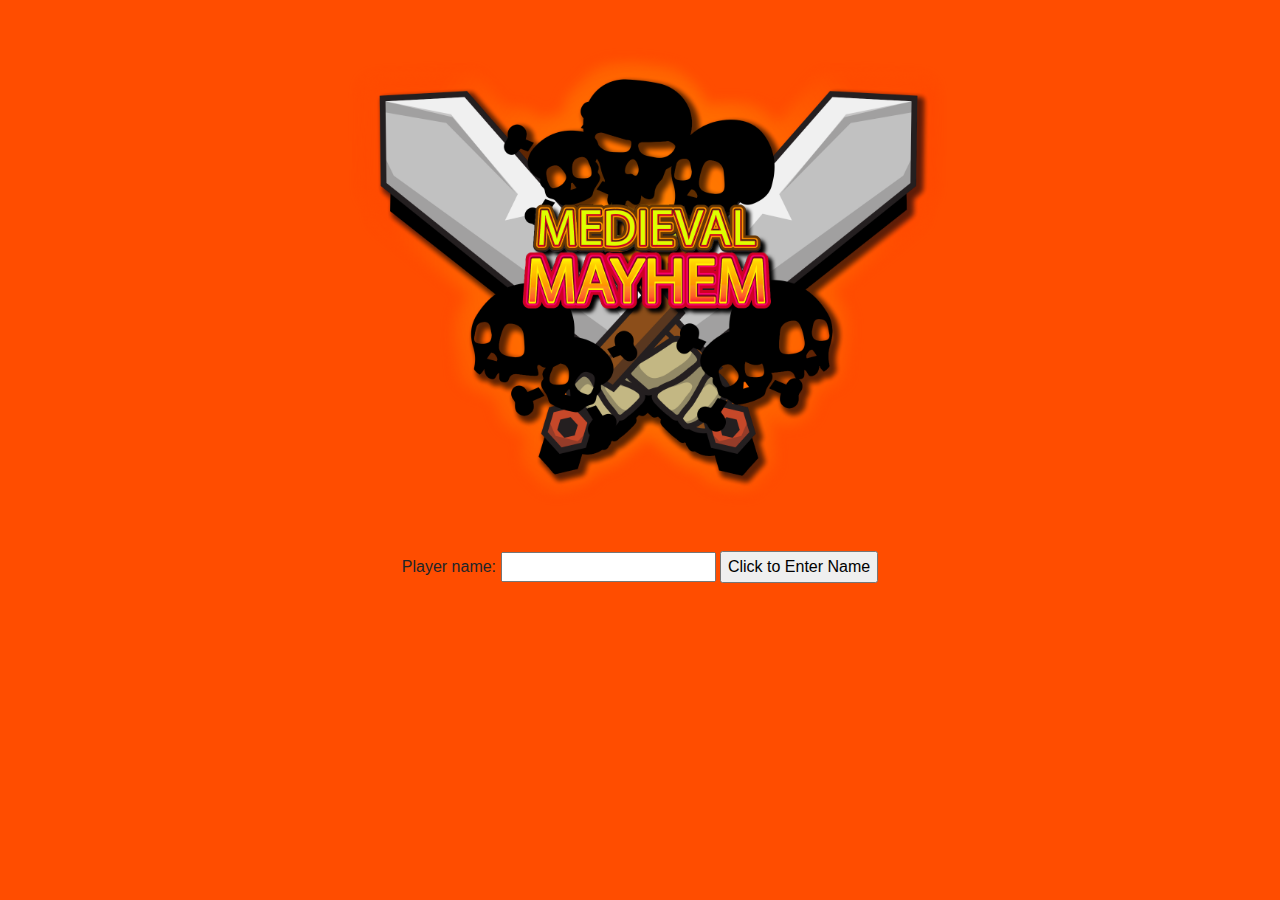
==== commit f8972e69: "redid more graphics and made some css adjustments" ====
--- a/index.html
+++ b/index.html
@@ -342,13 +342,13 @@
       </span>
     </div>
     <div id='playerName'>
-      <img class='playerNamePlate' src="./images/charactername.png" />
+      <img class='playerNamePlate' src="./images/charactername2.png" />
     </div>
     <div id='gameTitle'>
       <img id='titleLogo' src="./images/logo7.png" />
     </div>
     <div id='enemyName'>
-      <img class='playerNamePlate' src="./images/charactername.png" />
+      <img class='enemyNamePlate enemyPlate' src="./images/charactername2.png" />
     </div>
     <div id='playerDamageDiv'>
       <span class='emptyDot'>.
--- a/css/style.css
+++ b/css/style.css
@@ -67,37 +67,48 @@
     grid-row: 1;
     padding-top: 15px; 
     z-index:1000;
-    font-size: 36px;
+    font-size: 53px;
     font-family: 'Boogaloo', cursive;
     text-shadow: 1px 2px 3px #4d4d4d; 
     color: #222;
-    transform: translateY(-20px);
+    margin-top: 60px;
+    transform: translateY(30px);
+    transform: translateX(40px);
   }
   #bossNameDiv {
     grid-column: 6 / 7;
     grid-row: 1;
     padding-top: 15px; 
     z-index:1000;
-    font-size: 36px;
+    font-size: 53px;
     font-family: 'Boogaloo', cursive;
     text-shadow: 1px 2px 3px #4d4d4d; 
     color: #222;
-    transform: translateY(-20px);
+    margin-top: 50px;
+    transform: translateY(30px);
+    transform: translateX(-60px);
   }
   #playerName {
       grid-column: 1 / 2;
       grid-row: 1;
-      transform: translateY(-20px);
+      transform: translateY(20px);
   }
   #gameTitle {
     grid-column: 2 / 6;
     grid-row: 1;
-    transform: translateY(90px);
+    transform: translateY(240px);
   }
   #enemyName {
     grid-column: 6 / 7;
     grid-row: 1;
-    transform: translateY(-20px);
+    margin-top: 30px;
+    transform: translateY(50px);
+    transform: translateX(-30%);
+    margin-right: 120px;
+    margin-left: -10%;
+  } 
+  .enemyPlate {
+    width: 200%;
   }
   #playerStats {
     grid-column: 2 / 3;
@@ -151,7 +162,7 @@
     text-shadow: 2px 3px 5px #716D6D;
     transform: translateX(-95px);
     transform: translateY(-40px);
-    margin-left: -80px;
+    margin-left: -10px;
     text-align: left;
     border: solid #BDBDBD 1px; 
     box-shadow: 8px 14px 20px rgba(0, 0, 0, 0.5)  ; 
@@ -200,8 +211,14 @@
     filter: drop-shadow(8px 8px 8px #222);
   }
   .playerNamePlate {
-    width: 90%;
-    z-index:-1000;
+    width:130%;
+    z-index:1000;
+    -webkit-filter: drop-shadow(5px 5px 5px 5px #222);
+    filter: drop-shadow(5px 5px 5px #222);
+  }
+  .enemyNamePlate {
+    width:185%;
+    z-index:1000;
     -webkit-filter: drop-shadow(5px 5px 5px 5px #222);
     filter: drop-shadow(5px 5px 5px #222);
   }
--- a/css/style.css
+++ b/css/style.css
@@ -67,37 +67,48 @@
     grid-row: 1;
     padding-top: 15px; 
     z-index:1000;
-    font-size: 36px;
+    font-size: 53px;
     font-family: 'Boogaloo', cursive;
     text-shadow: 1px 2px 3px #4d4d4d; 
     color: #222;
-    transform: translateY(-20px);
+    margin-top: 60px;
+    transform: translateY(30px);
+    transform: translateX(40px);
   }
   #bossNameDiv {
     grid-column: 6 / 7;
     grid-row: 1;
     padding-top: 15px; 
     z-index:1000;
-    font-size: 36px;
+    font-size: 53px;
     font-family: 'Boogaloo', cursive;
     text-shadow: 1px 2px 3px #4d4d4d; 
     color: #222;
-    transform: translateY(-20px);
+    margin-top: 50px;
+    transform: translateY(30px);
+    transform: translateX(-60px);
   }
   #playerName {
       grid-column: 1 / 2;
       grid-row: 1;
-      transform: translateY(-20px);
+      transform: translateY(20px);
   }
   #gameTitle {
     grid-column: 2 / 6;
     grid-row: 1;
-    transform: translateY(90px);
+    transform: translateY(240px);
   }
   #enemyName {
     grid-column: 6 / 7;
     grid-row: 1;
-    transform: translateY(-20px);
+    margin-top: 30px;
+    transform: translateY(50px);
+    transform: translateX(-30%);
+    margin-right: 120px;
+    margin-left: -10%;
+  } 
+  .enemyPlate {
+    width: 200%;
   }
   #playerStats {
     grid-column: 2 / 3;
@@ -151,7 +162,7 @@
     text-shadow: 2px 3px 5px #716D6D;
     transform: translateX(-95px);
     transform: translateY(-40px);
-    margin-left: -80px;
+    margin-left: -10px;
     text-align: left;
     border: solid #BDBDBD 1px; 
     box-shadow: 8px 14px 20px rgba(0, 0, 0, 0.5)  ; 
@@ -200,8 +211,14 @@
     filter: drop-shadow(8px 8px 8px #222);
   }
   .playerNamePlate {
-    width: 90%;
-    z-index:-1000;
+    width:130%;
+    z-index:1000;
+    -webkit-filter: drop-shadow(5px 5px 5px 5px #222);
+    filter: drop-shadow(5px 5px 5px #222);
+  }
+  .enemyNamePlate {
+    width:185%;
+    z-index:1000;
     -webkit-filter: drop-shadow(5px 5px 5px 5px #222);
     filter: drop-shadow(5px 5px 5px #222);
   }
